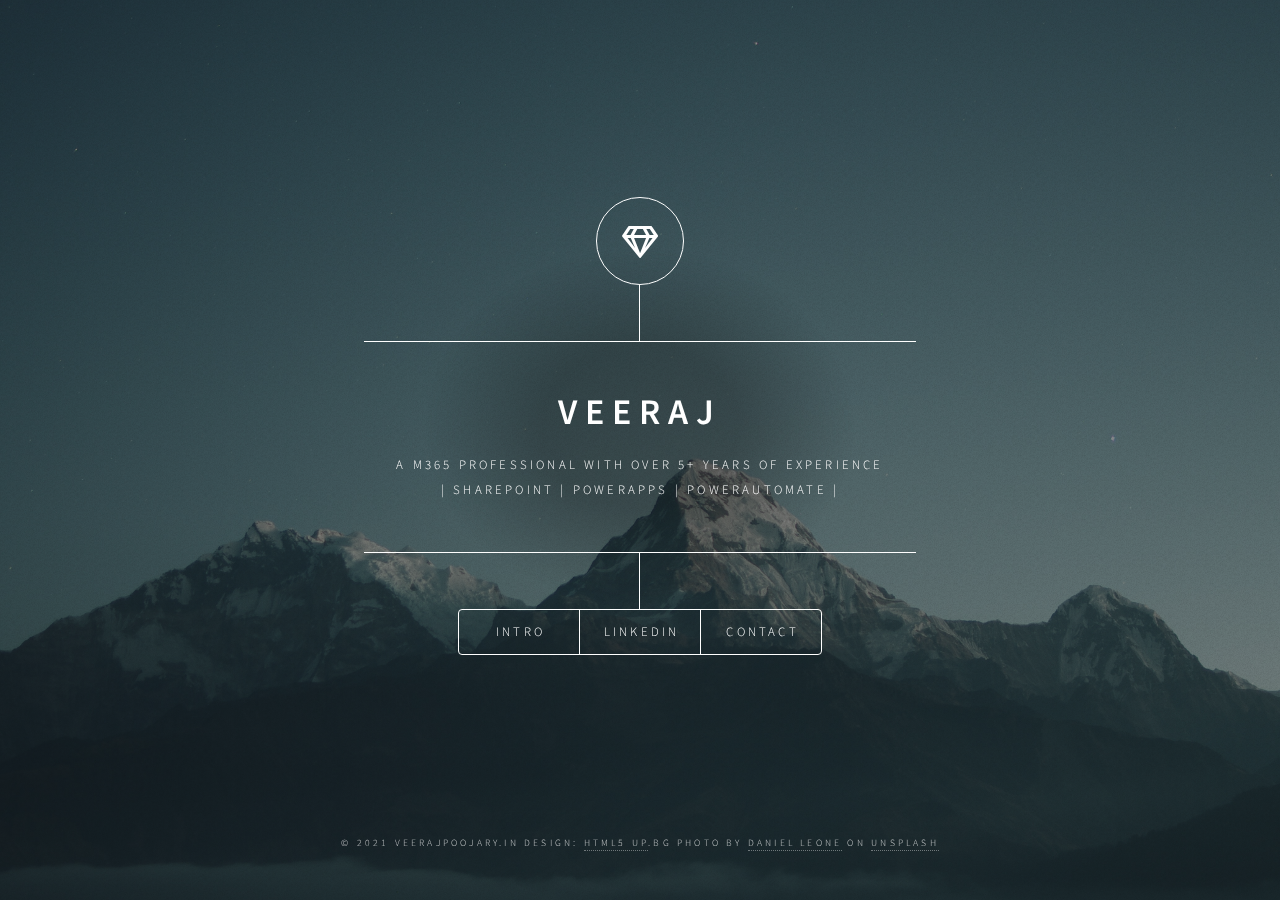
==== index.html @ dfa2938f "Update index.html" ====
<!DOCTYPE HTML>
<html>
	<head>
		<title>Veeraj</title>
		<meta charset="utf-8" />
		<meta name="viewport" content="width=device-width, initial-scale=1, user-scalable=no" />
		<link rel="stylesheet" href="assets/css/main.css" />
		<link rel="icon" href="images/Veeraj.jpg" sizes="32x32">
		<noscript><link rel="stylesheet" href="assets/css/noscript.css" /></noscript>
	</head>
	<body class="is-preload">

		<!-- Wrapper -->
			<div id="wrapper">

				<!-- Header -->
					<header id="header">
						<div class="logo">
							<span class="icon fa-gem"></span>
						</div>
						<div class="content">
							<div class="inner">
								<h1>VEERAJ</h1>
								<p>A M365 professional with over 5+ years of experience<br />
								 | SharePoint | PowerApps | PowerAutomate |<br />
								 <!--<a href="https://chipper-leader-6081.ck.page/50934fd077">Subscribe</a> to my Newsletter. -->
								</p>
								
							</div>
						</div>
						<nav>
							<ul>
								<li><a href="#intro">Intro</a></li>
								<!--<li><a href="#mybooks">My Books</a></li>
								<li><a href="https://www.youtube.com/c/DataSciencewithSharan">YouTube</a></li>
								<li><a href="https://medium.com/@rsharankumar">Medium</a></li>-->
								<li><a href="https://www.linkedin.com/in/veerajdpoojary/">LinkedIn</a></li>
								<li><a href="#contact">Contact</a></li>
								<!--<li><a href="#elements">Elements</a></li>-->
							</ul>
						</nav>
					</header>

				<!-- Main -->
					<div id="main">

						<!-- Intro -->
							<article id="intro">
								<h2 class="major">Intro</h2>
								<center><span class="image main"><img src="images/Veeraj.jpg" alt="" style="width: 25%; height: 25%"/></span></center>
								<p>I am Veeraj, a M365 professional with over 5+ years of experience in SharePoint, PowerPlatform and SPFx. If you would like to contact me, reach out to me using the <a href="#contact" style="color:red">contact</a> form or through my <a href="https://www.linkedin.com/in/veerajdpoojary/" style="color:red">LinkedIn </a>  profile </p>
								<ul class="icons" align="center">
									<li><a href="https://www.linkedin.com/in/veerajdpoojary/" class="icon brands fa-linkedin"><span class="label">LinkedIn</span></a></li>
									<li><a href="https://twitter.com/imveeraj" class="icon brands fa-twitter"><span class="label">Twitter</span></a></li>
									<!--<li><a href="https://www.instagram.com/rsharankumar/" class="icon brands fa-instagram"><span class="label">Instagram</span></a></li>-->
									<li><a href="https://github.com/veerajdpoojary" class="icon brands fa-github"><span class="label">GitHub</span></a></li>
								</ul>

								<!--<script async data-uid="846088573e" src="https://chipper-leader-6081.ck.page/846088573e/index.js"></script>-->
								
							</article>

						<!-- About -->
							<article id="about">
								<h2 class="major">About</h2>
								<span class="image main"><img src="images/pic03.jpg" alt="" /></span>
								
							</article>

						<!-- Contact -->
							<article id="contact">
								<h2 class="major">Contact</h2>
								<form action="https://formspree.io/f/maylawbv" method="POST">
									<div class="fields">
										<div class="field half">
											<label for="name">Name</label>
											<input type="text" name="name" id="name" />
										</div>
										<div class="field half">
											<label for="email">Email</label>
											<input type="text" name="email" id="email" />
										</div>
										<div class="field">
											<label for="message">Message</label>
											<textarea name="message" id="message" rows="4"></textarea>
										</div>
									</div>
									<ul class="actions">
										<li><input type="submit" value="Send Message" class="primary" /></li>
										<li><input type="reset" value="Reset" /></li>
									</ul>
								</form>
								<ul class="icons">
									<li><a href="https://www.linkedin.com/in/veerajdpoojary/" class="icon brands fa-linkedin"><span class="label">LinkedIn</span></a></li>
									<li><a href="https://twitter.com/imveeraj" class="icon brands fa-twitter"><span class="label">Twitter</span></a></li>
									<!--<li><a href="https://www.instagram.com/rsharankumar/" class="icon brands fa-instagram"><span class="label">Instagram</span></a></li>-->
									<li><a href="https://github.com/veerajdpoojary" class="icon brands fa-github"><span class="label">GitHub</span></a></li>
								</ul>
							</article>

						<!-- Elements  -->
							<article id="elements">
								<h2 class="major">Elements</h2>

								<section>
									<h3 class="major">Text</h3>
									<p>This is <b>bold</b> and this is <strong>strong</strong>. This is <i>italic</i> and this is <em>emphasized</em>.
									This is <sup>superscript</sup> text and this is <sub>subscript</sub> text.
									This is <u>underlined</u> and this is code: <code>for (;;) { ... }</code>. Finally, <a href="#">this is a link</a>.</p>
									<hr />
									<h2>Heading Level 2</h2>
									<h3>Heading Level 3</h3>
									<h4>Heading Level 4</h4>
									<h5>Heading Level 5</h5>
									<h6>Heading Level 6</h6>
									<hr />
									<h4>Blockquote</h4>
									<blockquote>Fringilla nisl. Donec accumsan interdum nisi, quis tincidunt felis sagittis eget tempus euismod. Vestibulum ante ipsum primis in faucibus vestibulum. Blandit adipiscing eu felis iaculis volutpat ac adipiscing accumsan faucibus. Vestibulum ante ipsum primis in faucibus lorem ipsum dolor sit amet nullam adipiscing eu felis.</blockquote>
									<h4>Preformatted</h4>
									<pre><code>i = 0;

while (!deck.isInOrder()) {
    print 'Iteration ' + i;
    deck.shuffle();
    i++;
}

print 'It took ' + i + ' iterations to sort the deck.';</code></pre>
								</section>

								<section>
									<h3 class="major">Lists</h3>

									<h4>Unordered</h4>
									<ul>
										<li>Dolor pulvinar etiam.</li>
										<li>Sagittis adipiscing.</li>
										<li>Felis enim feugiat.</li>
									</ul>

									<h4>Alternate</h4>
									<ul class="alt">
										<li>Dolor pulvinar etiam.</li>
										<li>Sagittis adipiscing.</li>
										<li>Felis enim feugiat.</li>
									</ul>

									<h4>Ordered</h4>
									<ol>
										<li>Dolor pulvinar etiam.</li>
										<li>Etiam vel felis viverra.</li>
										<li>Felis enim feugiat.</li>
										<li>Dolor pulvinar etiam.</li>
										<li>Etiam vel felis lorem.</li>
										<li>Felis enim et feugiat.</li>
									</ol>
									<h4>Icons</h4>
									<ul class="icons">
										<li><a href="https://www.linkedin.com/in/veerajdpoojary/" class="icon brands fa-linkedin"><span class="label">LinkedIn</span></a></li>
										<li><a href="https://twitter.com/imveeraj" class="icon brands fa-twitter"><span class="label">Twitter</span></a></li>
										<!--<li><a href="https://www.instagram.com/rsharankumar/" class="icon brands fa-instagram"><span class="label">Instagram</span></a></li>-->
										<li><a href="https://github.com/veerajdpoojary" class="icon brands fa-github"><span class="label">GitHub</span></a></li>
									</ul>

									<h4>Actions</h4>
									<ul class="actions">
										<li><a href="#" class="button primary">Default</a></li>
										<li><a href="#" class="button">Default</a></li>
									</ul>
									<ul class="actions stacked">
										<li><a href="#" class="button primary">Default</a></li>
										<li><a href="#" class="button">Default</a></li>
									</ul>
								</section>

								<section>
									<h3 class="major">Table</h3>
									<h4>Default</h4>
									<div class="table-wrapper">
										<table>
											<thead>
												<tr>
													<th>Name</th>
													<th>Description</th>
													<th>Price</th>
												</tr>
											</thead>
											<tbody>
												<tr>
													<td>Item One</td>
													<td>Ante turpis integer aliquet porttitor.</td>
													<td>29.99</td>
												</tr>
												<tr>
													<td>Item Two</td>
													<td>Vis ac commodo adipiscing arcu aliquet.</td>
													<td>19.99</td>
												</tr>
												<tr>
													<td>Item Three</td>
													<td> Morbi faucibus arcu accumsan lorem.</td>
													<td>29.99</td>
												</tr>
												<tr>
													<td>Item Four</td>
													<td>Vitae integer tempus condimentum.</td>
													<td>19.99</td>
												</tr>
												<tr>
													<td>Item Five</td>
													<td>Ante turpis integer aliquet porttitor.</td>
													<td>29.99</td>
												</tr>
											</tbody>
											<tfoot>
												<tr>
													<td colspan="2"></td>
													<td>100.00</td>
												</tr>
											</tfoot>
										</table>
									</div>

									<h4>Alternate</h4>
									<div class="table-wrapper">
										<table class="alt">
											<thead>
												<tr>
													<th>Name</th>
													<th>Description</th>
													<th>Price</th>
												</tr>
											</thead>
											<tbody>
												<tr>
													<td>Item One</td>
													<td>Ante turpis integer aliquet porttitor.</td>
													<td>29.99</td>
												</tr>
												<tr>
													<td>Item Two</td>
													<td>Vis ac commodo adipiscing arcu aliquet.</td>
													<td>19.99</td>
												</tr>
												<tr>
													<td>Item Three</td>
													<td> Morbi faucibus arcu accumsan lorem.</td>
													<td>29.99</td>
												</tr>
												<tr>
													<td>Item Four</td>
													<td>Vitae integer tempus condimentum.</td>
													<td>19.99</td>
												</tr>
												<tr>
													<td>Item Five</td>
													<td>Ante turpis integer aliquet porttitor.</td>
													<td>29.99</td>
												</tr>
											</tbody>
											<tfoot>
												<tr>
													<td colspan="2"></td>
													<td>100.00</td>
												</tr>
											</tfoot>
										</table>
									</div>
								</section>

								<section>
									<h3 class="major">Buttons</h3>
									<ul class="actions">
										<li><a href="#" class="button primary">Primary</a></li>
										<li><a href="#" class="button">Default</a></li>
									</ul>
									<ul class="actions">
										<li><a href="#" class="button">Default</a></li>
										<li><a href="#" class="button small">Small</a></li>
									</ul>
									<ul class="actions">
										<li><a href="#" class="button primary icon solid fa-download">Icon</a></li>
										<li><a href="#" class="button icon solid fa-download">Icon</a></li>
									</ul>
									<ul class="actions">
										<li><span class="button primary disabled">Disabled</span></li>
										<li><span class="button disabled">Disabled</span></li>
									</ul>
								</section>

								<section>
									<h3 class="major">Form</h3>
									<form method="post" action="#">
										<div class="fields">
											<div class="field half">
												<label for="demo-name">Name</label>
												<input type="text" name="demo-name" id="demo-name" value="" placeholder="Jane Doe" />
											</div>
											<div class="field half">
												<label for="demo-email">Email</label>
												<input type="email" name="demo-email" id="demo-email" value="" placeholder="jane@untitled.tld" />
											</div>
											<div class="field">
												<label for="demo-category">Category</label>
												<select name="demo-category" id="demo-category">
													<option value="">-</option>
													<option value="1">Manufacturing</option>
													<option value="1">Shipping</option>
													<option value="1">Administration</option>
													<option value="1">Human Resources</option>
												</select>
											</div>
											<div class="field half">
												<input type="radio" id="demo-priority-low" name="demo-priority" checked>
												<label for="demo-priority-low">Low</label>
											</div>
											<div class="field half">
												<input type="radio" id="demo-priority-high" name="demo-priority">
												<label for="demo-priority-high">High</label>
											</div>
											<div class="field half">
												<input type="checkbox" id="demo-copy" name="demo-copy">
												<label for="demo-copy">Email me a copy</label>
											</div>
											<div class="field half">
												<input type="checkbox" id="demo-human" name="demo-human" checked>
												<label for="demo-human">Not a robot</label>
											</div>
											<div class="field">
												<label for="demo-message">Message</label>
												<textarea name="demo-message" id="demo-message" placeholder="Enter your message" rows="6"></textarea>
											</div>
										</div>
										<ul class="actions">
											<li><input type="submit" value="Send Message" class="primary" /></li>
											<li><input type="reset" value="Reset" /></li>
										</ul>
									</form>
								</section>

							</article>

					</div>

				<!-- Footer -->
					<footer id="footer">
						<p class="copyright">&copy; 2021 veerajpoojary.in Design: <a href="https://html5up.net">HTML5 UP</a>.BG Photo by <a href="https://unsplash.com/@danielleone?utm_source=unsplash&utm_medium=referral&utm_content=creditCopyText">Daniel Leone</a> on <a href="https://unsplash.com/s/photos/mountains?utm_source=unsplash&utm_medium=referral&utm_content=creditCopyText">Unsplash</a></p>
					</footer>

			</div>

		<!-- BG -->
			<div id="bg"></div>

		<!-- Scripts -->
			<script src="assets/js/jquery.min.js"></script>
			<script src="assets/js/browser.min.js"></script>
			<script src="assets/js/breakpoints.min.js"></script>
			<script src="assets/js/util.js"></script>
			<script src="assets/js/main.js"></script>

	</body>
</html>
---- assets/css/main.css ----
@import url(fontawesome-all.min.css);
@import url("https://fonts.googleapis.com/css?family=Source+Sans+Pro:300italic,600italic,300,600");

/*
	Dimension by HTML5 UP
	html5up.net | @ajlkn
	Free for personal and commercial use under the CCA 3.0 license (html5up.net/license)
*/

html, body, div, span, applet, object,
iframe, h1, h2, h3, h4, h5, h6, p, blockquote,
pre, a, abbr, acronym, address, big, cite,
code, del, dfn, em, img, ins, kbd, q, s, samp,
small, strike, strong, sub, sup, tt, var, b,
u, i, center, dl, dt, dd, ol, ul, li, fieldset,
form, label, legend, table, caption, tbody,
tfoot, thead, tr, th, td, article, aside,
canvas, details, embed, figure, figcaption,
footer, header, hgroup, menu, nav, output, ruby,
section, summary, time, mark, audio, video {
	margin: 0;
	padding: 0;
	border: 0;
	font-size: 100%;
	font: inherit;
	vertical-align: baseline;}

article, aside, details, figcaption, figure,
footer, header, hgroup, menu, nav, section {
	display: block;}

body {
	line-height: 1;
}

ol, ul {
	list-style: none;
}

blockquote, q {
	quotes: none;
}

	blockquote:before, blockquote:after, q:before, q:after {
		content: '';
		content: none;
	}

table {
	border-collapse: collapse;
	border-spacing: 0;
}

body {
	-webkit-text-size-adjust: none;
}

mark {
	background-color: transparent;
	color: inherit;
}

input::-moz-focus-inner {
	border: 0;
	padding: 0;
}

input, select, textarea {
	-moz-appearance: none;
	-webkit-appearance: none;
	-ms-appearance: none;
	appearance: none;
}

/* Basic */

	@-ms-viewport {
		width: device-width;
	}

	@media screen and (max-width: 480px) {

		html, body {
			min-width: 320px;
		}

	}

	html {
		box-sizing: border-box;
	}

	*, *:before, *:after {
		box-sizing: inherit;
	}

	body {
		background: #1b1f22;
	}

		body.is-preload *, body.is-preload *:before, body.is-preload *:after {
			-moz-animation: none !important;
			-webkit-animation: none !important;
			-ms-animation: none !important;
			animation: none !important;
			-moz-transition: none !important;
			-webkit-transition: none !important;
			-ms-transition: none !important;
			transition: none !important;
		}

/* Type */

	html {
		font-size: 16pt;
	}

		@media screen and (max-width: 1680px) {

			html {
				font-size: 12pt;
			}

		}

		@media screen and (max-width: 736px) {

			html {
				font-size: 11pt;
			}

		}

		@media screen and (max-width: 360px) {

			html {
				font-size: 10pt;
			}

		}

	body, input, select, textarea {
		color: #ffffff;
		font-family: "Source Sans Pro", sans-serif;
		font-weight: 300;
		font-size: 1rem;
		line-height: 1.65;
	}

	a {
		-moz-transition: color 0.2s ease-in-out, background-color 0.2s ease-in-out, border-bottom-color 0.2s ease-in-out;
		-webkit-transition: color 0.2s ease-in-out, background-color 0.2s ease-in-out, border-bottom-color 0.2s ease-in-out;
		-ms-transition: color 0.2s ease-in-out, background-color 0.2s ease-in-out, border-bottom-color 0.2s ease-in-out;
		transition: color 0.2s ease-in-out, background-color 0.2s ease-in-out, border-bottom-color 0.2s ease-in-out;
		border-bottom: dotted 1px rgba(255, 255, 255, 0.5);
		text-decoration: none;
		color: inherit;
	}

		a:hover {
			border-bottom-color: transparent;
		}

	strong, b {
		color: #ffffff;
		font-weight: 600;
	}

	em, i {
		font-style: italic;
	}

	p {
		margin: 0 0 2rem 0;
	}

	h1, h2, h3, h4, h5, h6 {
		color: #ffffff;
		font-weight: 600;
		line-height: 1.5;
		margin: 0 0 1rem 0;
		text-transform: uppercase;
		letter-spacing: 0.2rem;
	}

		h1 a, h2 a, h3 a, h4 a, h5 a, h6 a {
			color: inherit;
			text-decoration: none;
		}

		h1.major, h2.major, h3.major, h4.major, h5.major, h6.major {
			border-bottom: solid 1px #ffffff;
			width: -moz-max-content;
			width: -webkit-max-content;
			width: -ms-max-content;
			width: max-content;
			padding-bottom: 0.5rem;
			margin: 0 0 2rem 0;
		}

	h1 {
		font-size: 2.25rem;
		line-height: 1.3;
		letter-spacing: 0.5rem;
	}

	h2 {
		font-size: 1.5rem;
		line-height: 1.4;
		letter-spacing: 0.5rem;
	}

	h3 {
		font-size: 1rem;
	}

	h4 {
		font-size: 0.8rem;
	}

	h5 {
		font-size: 0.7rem;
	}

	h6 {
		font-size: 0.6rem;
	}

	@media screen and (max-width: 736px) {

		h1 {
			font-size: 1.75rem;
			line-height: 1.4;
		}

		h2 {
			font-size: 1.25em;
			line-height: 1.5;
		}

	}

	sub {
		font-size: 0.8rem;
		position: relative;
		top: 0.5rem;
	}

	sup {
		font-size: 0.8rem;
		position: relative;
		top: -0.5rem;
	}

	blockquote {
		border-left: solid 4px #ffffff;
		font-style: italic;
		margin: 0 0 2rem 0;
		padding: 0.5rem 0 0.5rem 2rem;
	}

	code {
		background: rgba(255, 255, 255, 0.075);
		border-radius: 4px;
		font-family: "Courier New", monospace;
		font-size: 0.9rem;
		margin: 0 0.25rem;
		padding: 0.25rem 0.65rem;
	}

	pre {
		-webkit-overflow-scrolling: touch;
		font-family: "Courier New", monospace;
		font-size: 0.9rem;
		margin: 0 0 2rem 0;
	}

		pre code {
			display: block;
			line-height: 1.75;
			padding: 1rem 1.5rem;
			overflow-x: auto;
		}

	hr {
		border: 0;
		border-bottom: solid 1px #ffffff;
		margin: 2.75rem 0;
	}

	.align-left {
		text-align: left;
	}

	.align-center {
		text-align: center;
	}

	.align-right {
		text-align: right;
	}

/* Form */

	form {
		margin: 0 0 2rem 0;
	}

		form > :last-child {
			margin-bottom: 0;
		}

		form > .fields {
			display: -moz-flex;
			display: -webkit-flex;
			display: -ms-flex;
			display: flex;
			-moz-flex-wrap: wrap;
			-webkit-flex-wrap: wrap;
			-ms-flex-wrap: wrap;
			flex-wrap: wrap;
			width: calc(100% + 3rem);
			margin: -1.5rem 0 2rem -1.5rem;
		}

			form > .fields > .field {
				-moz-flex-grow: 0;
				-webkit-flex-grow: 0;
				-ms-flex-grow: 0;
				flex-grow: 0;
				-moz-flex-shrink: 0;
				-webkit-flex-shrink: 0;
				-ms-flex-shrink: 0;
				flex-shrink: 0;
				padding: 1.5rem 0 0 1.5rem;
				width: calc(100% - 1.5rem);
			}

				form > .fields > .field.half {
					width: calc(50% - 0.75rem);
				}

				form > .fields > .field.third {
					width: calc(100%/3 - 0.5rem);
				}

				form > .fields > .field.quarter {
					width: calc(25% - 0.375rem);
				}

		@media screen and (max-width: 480px) {

			form > .fields {
				width: calc(100% + 3rem);
				margin: -1.5rem 0 2rem -1.5rem;
			}

				form > .fields > .field {
					padding: 1.5rem 0 0 1.5rem;
					width: calc(100% - 1.5rem);
				}

					form > .fields > .field.half {
						width: calc(100% - 1.5rem);
					}

					form > .fields > .field.third {
						width: calc(100% - 1.5rem);
					}

					form > .fields > .field.quarter {
						width: calc(100% - 1.5rem);
					}

		}

	label {
		color: #ffffff;
		display: block;
		font-size: 0.8rem;
		font-weight: 300;
		letter-spacing: 0.2rem;
		line-height: 1.5;
		margin: 0 0 1rem 0;
		text-transform: uppercase;
	}

	input[type="text"],
	input[type="password"],
	input[type="email"],
	input[type="tel"],
	select,
	textarea {
		-moz-appearance: none;
		-webkit-appearance: none;
		-ms-appearance: none;
		appearance: none;
		-moz-transition: border-color 0.2s ease-in-out, box-shadow 0.2s ease-in-out, background-color 0.2s ease-in-out;
		-webkit-transition: border-color 0.2s ease-in-out, box-shadow 0.2s ease-in-out, background-color 0.2s ease-in-out;
		-ms-transition: border-color 0.2s ease-in-out, box-shadow 0.2s ease-in-out, background-color 0.2s ease-in-out;
		transition: border-color 0.2s ease-in-out, box-shadow 0.2s ease-in-out, background-color 0.2s ease-in-out;
		background-color: transparent;
		border-radius: 4px;
		border: solid 1px #ffffff;
		color: inherit;
		display: block;
		outline: 0;
		padding: 0 1rem;
		text-decoration: none;
		width: 100%;
	}

		input[type="text"]:invalid,
		input[type="password"]:invalid,
		input[type="email"]:invalid,
		input[type="tel"]:invalid,
		select:invalid,
		textarea:invalid {
			box-shadow: none;
		}

		input[type="text"]:focus,
		input[type="password"]:focus,
		input[type="email"]:focus,
		input[type="tel"]:focus,
		select:focus,
		textarea:focus {
			background: rgba(255, 255, 255, 0.075);
			border-color: #ffffff;
			box-shadow: 0 0 0 1px #ffffff;
		}

	select {
		background-image: url("data:image/svg+xml;charset=utf8,%3Csvg xmlns='http://www.w3.org/2000/svg' width='40' height='40' preserveAspectRatio='none' viewBox='0 0 40 40'%3E%3Cpath d='M9.4,12.3l10.4,10.4l10.4-10.4c0.2-0.2,0.5-0.4,0.9-0.4c0.3,0,0.6,0.1,0.9,0.4l3.3,3.3c0.2,0.2,0.4,0.5,0.4,0.9 c0,0.4-0.1,0.6-0.4,0.9L20.7,31.9c-0.2,0.2-0.5,0.4-0.9,0.4c-0.3,0-0.6-0.1-0.9-0.4L4.3,17.3c-0.2-0.2-0.4-0.5-0.4-0.9 c0-0.4,0.1-0.6,0.4-0.9l3.3-3.3c0.2-0.2,0.5-0.4,0.9-0.4S9.1,12.1,9.4,12.3z' fill='%23ffffff' /%3E%3C/svg%3E");
		background-size: 1.25rem;
		background-repeat: no-repeat;
		background-position: calc(100% - 1rem) center;
		height: 2.75rem;
		padding-right: 2.75rem;
		text-overflow: ellipsis;
	}

		select option {
			color: #ffffff;
			background: #1b1f22;
		}

		select:focus::-ms-value {
			background-color: transparent;
		}

		select::-ms-expand {
			display: none;
		}

	input[type="text"],
	input[type="password"],
	input[type="email"],
	select {
		height: 2.75rem;
	}

	textarea {
		padding: 0.75rem 1rem;
	}

	input[type="checkbox"],
	input[type="radio"] {
		-moz-appearance: none;
		-webkit-appearance: none;
		-ms-appearance: none;
		appearance: none;
		display: block;
		float: left;
		margin-right: -2rem;
		opacity: 0;
		width: 1rem;
		z-index: -1;
	}

		input[type="checkbox"] + label,
		input[type="radio"] + label {
			text-decoration: none;
			-moz-user-select: none;
			-webkit-user-select: none;
			-ms-user-select: none;
			user-select: none;
			color: #ffffff;
			cursor: pointer;
			display: inline-block;
			font-size: 0.8rem;
			font-weight: 300;
			margin: 0 0 0.5rem 0;
			padding-left: 2.65rem;
			padding-right: 0.75rem;
			position: relative;
		}

			input[type="checkbox"] + label:before,
			input[type="radio"] + label:before {
				-moz-osx-font-smoothing: grayscale;
				-webkit-font-smoothing: antialiased;
				display: inline-block;
				font-style: normal;
				font-variant: normal;
				text-rendering: auto;
				line-height: 1;
				text-transform: none !important;
				font-family: 'Font Awesome 5 Free';
				font-weight: 900;
			}

			input[type="checkbox"] + label:before,
			input[type="radio"] + label:before {
				-moz-transition: border-color 0.2s ease-in-out, box-shadow 0.2s ease-in-out, background-color 0.2s ease-in-out;
				-webkit-transition: border-color 0.2s ease-in-out, box-shadow 0.2s ease-in-out, background-color 0.2s ease-in-out;
				-ms-transition: border-color 0.2s ease-in-out, box-shadow 0.2s ease-in-out, background-color 0.2s ease-in-out;
				transition: border-color 0.2s ease-in-out, box-shadow 0.2s ease-in-out, background-color 0.2s ease-in-out;
				border-radius: 4px;
				border: solid 1px #ffffff;
				content: '';
				display: inline-block;
				height: 1.65rem;
				left: 0;
				line-height: 1.65rem;
				position: absolute;
				text-align: center;
				top: -0.15rem;
				width: 1.65rem;
			}

		input[type="checkbox"]:checked + label:before,
		input[type="radio"]:checked + label:before {
			background: #ffffff !important;
			border-color: #ffffff !important;
			color: #1b1f22;
			content: '\f00c';
		}

		input[type="checkbox"]:focus + label:before,
		input[type="radio"]:focus + label:before {
			background: rgba(255, 255, 255, 0.075);
			border-color: #ffffff;
			box-shadow: 0 0 0 1px #ffffff;
		}

	input[type="checkbox"] + label:before {
		border-radius: 4px;
	}

	input[type="radio"] + label:before {
		border-radius: 100%;
	}

	::-webkit-input-placeholder {
		color: rgba(255, 255, 255, 0.5) !important;
		opacity: 1.0;
	}

	:-moz-placeholder {
		color: rgba(255, 255, 255, 0.5) !important;
		opacity: 1.0;
	}

	::-moz-placeholder {
		color: rgba(255, 255, 255, 0.5) !important;
		opacity: 1.0;
	}

	:-ms-input-placeholder {
		color: rgba(255, 255, 255, 0.5) !important;
		opacity: 1.0;
	}

	.formerize-placeholder {
		color: rgba(255, 255, 255, 0.5) !important;
		opacity: 1.0;
	}

/* Box */

	.box {
		border-radius: 4px;
		border: solid 1px #ffffff;
		margin-bottom: 2rem;
		padding: 1.5em;
	}

		.box > :last-child,
		.box > :last-child > :last-child,
		.box > :last-child > :last-child > :last-child {
			margin-bottom: 0;
		}

		.box.alt {
			border: 0;
			border-radius: 0;
			padding: 0;
		}

/* Icon */

	.icon {
		text-decoration: none;
		border-bottom: none;
		position: relative;
	}

		.icon:before {
			-moz-osx-font-smoothing: grayscale;
			-webkit-font-smoothing: antialiased;
			display: inline-block;
			font-style: normal;
			font-variant: normal;
			text-rendering: auto;
			line-height: 1;
			text-transform: none !important;
			font-family: 'Font Awesome 5 Free';
			font-weight: 400;
		}

		.icon > .label {
			display: none;
		}

		.icon:before {
			line-height: inherit;
		}

		.icon.solid:before {
			font-weight: 900;
		}

		.icon.brands:before {
			font-family: 'Font Awesome 5 Brands';
		}

/* Image */

	.image {
		border-radius: 4px;
		border: 0;
		display: inline-block;
		position: relative;
	}

		.image:before {
			pointer-events: none;
			background-image: url("../../images/overlay.png");
			background-color: rgba(19, 21, 25, 0.5);
			border-radius: 4px;
			content: '';
			display: block;
			height: 100%;
			left: 0;
			opacity: 0.5;
			position: absolute;
			top: 0;
			width: 100%;
		}

		.image img {
			border-radius: 4px;
			display: block;
		}

		.image.left, .image.right {
			max-width: 40%;
		}

			.image.left img, .image.right img {
				width: 100%;
			}

		.image.left {
			float: left;
			padding: 0 1.5em 1em 0;
			top: 0.25em;
		}

		.image.right {
			float: right;
			padding: 0 0 1em 1.5em;
			top: 0.25em;
		}

		.image.fit {
			display: block;
			margin: 0 0 2rem 0;
			width: 100%;
		}

			.image.fit img {
				width: 100%;
			}

		.image.main {
			display: block;
			margin: 2.5rem 0;
			width: 100%;
		}

			.image.main img {
				width: 100%;
			}

		@media screen and (max-width: 736px) {

			.image.main {
				margin: 2rem 0;
			}

		}

		@media screen and (max-width: 480px) {

			.image.main {
				margin: 1.5rem 0;
			}

		}

/* List */

	ol {
		list-style: decimal;
		margin: 0 0 2rem 0;
		padding-left: 1.25em;
	}

		ol li {
			padding-left: 0.25em;
		}

	ul {
		list-style: disc;
		margin: 0 0 2rem 0;
		padding-left: 1em;
	}

		ul li {
			padding-left: 0.5em;
		}

		ul.alt {
			list-style: none;
			padding-left: 0;
		}

			ul.alt li {
				border-top: solid 1px #ffffff;
				padding: 0.5em 0;
			}

				ul.alt li:first-child {
					border-top: 0;
					padding-top: 0;
				}

	dl {
		margin: 0 0 2rem 0;
	}

		dl dt {
			display: block;
			font-weight: 600;
			margin: 0 0 1rem 0;
		}

		dl dd {
			margin-left: 2rem;
		}

/* Actions */

	ul.actions {
		display: -moz-flex;
		display: -webkit-flex;
		display: -ms-flex;
		display: flex;
		cursor: default;
		list-style: none;
		margin-left: -1rem;
		padding-left: 0;
	}

		ul.actions li {
			padding: 0 0 0 1rem;
			vertical-align: middle;
		}

		ul.actions.special {
			-moz-justify-content: center;
			-webkit-justify-content: center;
			-ms-justify-content: center;
			justify-content: center;
			width: 100%;
			margin-left: 0;
		}

			ul.actions.special li:first-child {
				padding-left: 0;
			}

		ul.actions.stacked {
			-moz-flex-direction: column;
			-webkit-flex-direction: column;
			-ms-flex-direction: column;
			flex-direction: column;
			margin-left: 0;
		}

			ul.actions.stacked li {
				padding: 1.3rem 0 0 0;
			}

				ul.actions.stacked li:first-child {
					padding-top: 0;
				}

		ul.actions.fit {
			width: calc(100% + 1rem);
		}

			ul.actions.fit li {
				-moz-flex-grow: 1;
				-webkit-flex-grow: 1;
				-ms-flex-grow: 1;
				flex-grow: 1;
				-moz-flex-shrink: 1;
				-webkit-flex-shrink: 1;
				-ms-flex-shrink: 1;
				flex-shrink: 1;
				width: 100%;
			}

				ul.actions.fit li > * {
					width: 100%;
				}

			ul.actions.fit.stacked {
				width: 100%;
			}

		@media screen and (max-width: 480px) {

			ul.actions:not(.fixed) {
				-moz-flex-direction: column;
				-webkit-flex-direction: column;
				-ms-flex-direction: column;
				flex-direction: column;
				margin-left: 0;
				width: 100% !important;
			}

				ul.actions:not(.fixed) li {
					-moz-flex-grow: 1;
					-webkit-flex-grow: 1;
					-ms-flex-grow: 1;
					flex-grow: 1;
					-moz-flex-shrink: 1;
					-webkit-flex-shrink: 1;
					-ms-flex-shrink: 1;
					flex-shrink: 1;
					padding: 1rem 0 0 0;
					text-align: center;
					width: 100%;
				}

					ul.actions:not(.fixed) li > * {
						width: 100%;
					}

					ul.actions:not(.fixed) li:first-child {
						padding-top: 0;
					}

					ul.actions:not(.fixed) li input[type="submit"],
					ul.actions:not(.fixed) li input[type="reset"],
					ul.actions:not(.fixed) li input[type="button"],
					ul.actions:not(.fixed) li button,
					ul.actions:not(.fixed) li .button {
						width: 100%;
					}

						ul.actions:not(.fixed) li input[type="submit"].icon:before,
						ul.actions:not(.fixed) li input[type="reset"].icon:before,
						ul.actions:not(.fixed) li input[type="button"].icon:before,
						ul.actions:not(.fixed) li button.icon:before,
						ul.actions:not(.fixed) li .button.icon:before {
							margin-left: -0.5em;
						}

		}

/* Icons */

	ul.icons {
		cursor: default;
		list-style: none;
		padding-left: 0;
	}

		ul.icons li {
			display: inline-block;
			padding: 0 0.75em 0 0;
		}

			ul.icons li:last-child {
				padding-right: 0;
			}

			ul.icons li a {
				border-radius: 100%;
				box-shadow: inset 0 0 0 1px #ffffff;
				display: inline-block;
				height: 2.25rem;
				line-height: 2.25rem;
				text-align: center;
				width: 2.25rem;
			}

				ul.icons li a:hover {
					background-color: rgba(255, 255, 255, 0.075);
				}

				ul.icons li a:active {
					background-color: rgba(255, 255, 255, 0.175);
				}

/* Table */

	.table-wrapper {
		-webkit-overflow-scrolling: touch;
		overflow-x: auto;
	}

	table {
		margin: 0 0 2rem 0;
		width: 100%;
	}

		table tbody tr {
			border: solid 1px #ffffff;
			border-left: 0;
			border-right: 0;
		}

			table tbody tr:nth-child(2n + 1) {
				background-color: rgba(255, 255, 255, 0.075);
			}

		table td {
			padding: 0.75em 0.75em;
		}

		table th {
			color: #ffffff;
			font-size: 0.9em;
			font-weight: 600;
			padding: 0 0.75em 0.75em 0.75em;
			text-align: left;
		}

		table thead {
			border-bottom: solid 2px #ffffff;
		}

		table tfoot {
			border-top: solid 2px #ffffff;
		}

		table.alt {
			border-collapse: separate;
		}

			table.alt tbody tr td {
				border: solid 1px #ffffff;
				border-left-width: 0;
				border-top-width: 0;
			}

				table.alt tbody tr td:first-child {
					border-left-width: 1px;
				}

			table.alt tbody tr:first-child td {
				border-top-width: 1px;
			}

			table.alt thead {
				border-bottom: 0;
			}

			table.alt tfoot {
				border-top: 0;
			}

/* Button */

	input[type="submit"],
	input[type="reset"],
	input[type="button"],
	button,
	.button {
		-moz-appearance: none;
		-webkit-appearance: none;
		-ms-appearance: none;
		appearance: none;
		-moz-transition: background-color 0.2s ease-in-out, color 0.2s ease-in-out;
		-webkit-transition: background-color 0.2s ease-in-out, color 0.2s ease-in-out;
		-ms-transition: background-color 0.2s ease-in-out, color 0.2s ease-in-out;
		transition: background-color 0.2s ease-in-out, color 0.2s ease-in-out;
		background-color: transparent;
		border-radius: 4px;
		border: 0;
		box-shadow: inset 0 0 0 1px #ffffff;
		color: #ffffff !important;
		cursor: pointer;
		display: inline-block;
		font-size: 0.8rem;
		font-weight: 300;
		height: 2.75rem;
		letter-spacing: 0.2rem;
		line-height: 2.75rem;
		outline: 0;
		padding: 0 1.25rem 0 1.35rem;
		text-align: center;
		text-decoration: none;
		text-transform: uppercase;
		white-space: nowrap;
	}

		input[type="submit"]:hover,
		input[type="reset"]:hover,
		input[type="button"]:hover,
		button:hover,
		.button:hover {
			background-color: rgba(255, 255, 255, 0.075);
		}

		input[type="submit"]:active,
		input[type="reset"]:active,
		input[type="button"]:active,
		button:active,
		.button:active {
			background-color: rgba(255, 255, 255, 0.175);
		}

		input[type="submit"].icon:before,
		input[type="reset"].icon:before,
		input[type="button"].icon:before,
		button.icon:before,
		.button.icon:before {
			margin-right: 0.5em;
		}

		input[type="submit"].fit,
		input[type="reset"].fit,
		input[type="button"].fit,
		button.fit,
		.button.fit {
			width: 100%;
		}

		input[type="submit"].small,
		input[type="reset"].small,
		input[type="button"].small,
		button.small,
		.button.small {
			font-size: 0.6rem;
			height: 2.0625rem;
			line-height: 2.0625rem;
		}

		input[type="submit"].primary,
		input[type="reset"].primary,
		input[type="button"].primary,
		button.primary,
		.button.primary {
			background-color: #ffffff;
			color: #1b1f22 !important;
			font-weight: 600;
		}

		input[type="submit"].disabled, input[type="submit"]:disabled,
		input[type="reset"].disabled,
		input[type="reset"]:disabled,
		input[type="button"].disabled,
		input[type="button"]:disabled,
		button.disabled,
		button:disabled,
		.button.disabled,
		.button:disabled {
			pointer-events: none;
			cursor: default;
			opacity: 0.25;
		}

	input[type="submit"],
	input[type="reset"],
	input[type="button"],
	button {
		line-height: calc(2.75rem - 2px);
	}

/* BG */

	#bg {
		-moz-transform: scale(1.0);
		-webkit-transform: scale(1.0);
		-ms-transform: scale(1.0);
		transform: scale(1.0);
		-webkit-backface-visibility: hidden;
		position: fixed;
		top: 0;
		left: 0;
		width: 100%;
		height: 100vh;
		z-index: 1;
	}

		#bg:before, #bg:after {
			content: '';
			display: block;
			position: absolute;
			top: 0;
			left: 0;
			width: 100%;
			height: 100%;
		}

		#bg:before {
			-moz-transition: background-color 2.5s ease-in-out;
			-webkit-transition: background-color 2.5s ease-in-out;
			-ms-transition: background-color 2.5s ease-in-out;
			transition: background-color 2.5s ease-in-out;
			-moz-transition-delay: 0.75s;
			-webkit-transition-delay: 0.75s;
			-ms-transition-delay: 0.75s;
			transition-delay: 0.75s;
			background-image: linear-gradient(to top, rgba(19, 21, 25, 0.5), rgba(19, 21, 25, 0.5)), url("../../images/overlay.png");
			background-size: auto,
 256px 256px;
			background-position: center,
 center;
			background-repeat: no-repeat,
 repeat;
			z-index: 2;
		}

		#bg:after {
			-moz-transform: scale(1.125);
			-webkit-transform: scale(1.125);
			-ms-transform: scale(1.125);
			transform: scale(1.125);
			-moz-transition: -moz-transform 0.325s ease-in-out, -moz-filter 0.325s ease-in-out;
			-webkit-transition: -webkit-transform 0.325s ease-in-out, -webkit-filter 0.325s ease-in-out;
			-ms-transition: -ms-transform 0.325s ease-in-out, -ms-filter 0.325s ease-in-out;
			transition: transform 0.325s ease-in-out, filter 0.325s ease-in-out;
			background-image: url("../../images/bg.jpg");
			background-position: center;
			background-size: cover;
			background-repeat: no-repeat;
			z-index: 1;
		}

		body.is-article-visible #bg:after {
			-moz-transform: scale(1.0825);
			-webkit-transform: scale(1.0825);
			-ms-transform: scale(1.0825);
			transform: scale(1.0825);
			-moz-filter: blur(0.2rem);
			-webkit-filter: blur(0.2rem);
			-ms-filter: blur(0.2rem);
			filter: blur(0.2rem);
		}

		body.is-preload #bg:before {
			background-color: #000000;
		}

/* Wrapper */

	#wrapper {
		display: -moz-flex;
		display: -webkit-flex;
		display: -ms-flex;
		display: flex;
		-moz-flex-direction: column;
		-webkit-flex-direction: column;
		-ms-flex-direction: column;
		flex-direction: column;
		-moz-align-items: center;
		-webkit-align-items: center;
		-ms-align-items: center;
		align-items: center;
		-moz-justify-content: space-between;
		-webkit-justify-content: space-between;
		-ms-justify-content: space-between;
		justify-content: space-between;
		position: relative;
		min-height: 100vh;
		width: 100%;
		padding: 4rem 2rem;
		z-index: 3;
	}

		#wrapper:before {
			content: '';
			display: block;
		}

		@media screen and (max-width: 1680px) {

			#wrapper {
				padding: 3rem 2rem;
			}

		}

		@media screen and (max-width: 736px) {

			#wrapper {
				padding: 2rem 1rem;
			}

		}

		@media screen and (max-width: 480px) {

			#wrapper {
				padding: 1rem;
			}

		}

/* Header */

	#header {
		display: -moz-flex;
		display: -webkit-flex;
		display: -ms-flex;
		display: flex;
		-moz-flex-direction: column;
		-webkit-flex-direction: column;
		-ms-flex-direction: column;
		flex-direction: column;
		-moz-align-items: center;
		-webkit-align-items: center;
		-ms-align-items: center;
		align-items: center;
		-moz-transition: -moz-transform 0.325s ease-in-out, -moz-filter 0.325s ease-in-out, opacity 0.325s ease-in-out;
		-webkit-transition: -webkit-transform 0.325s ease-in-out, -webkit-filter 0.325s ease-in-out, opacity 0.325s ease-in-out;
		-ms-transition: -ms-transform 0.325s ease-in-out, -ms-filter 0.325s ease-in-out, opacity 0.325s ease-in-out;
		transition: transform 0.325s ease-in-out, filter 0.325s ease-in-out, opacity 0.325s ease-in-out;
		background-image: -moz-radial-gradient(rgba(0, 0, 0, 0.25) 25%, rgba(0, 0, 0, 0) 55%);
		background-image: -webkit-radial-gradient(rgba(0, 0, 0, 0.25) 25%, rgba(0, 0, 0, 0) 55%);
		background-image: -ms-radial-gradient(rgba(0, 0, 0, 0.25) 25%, rgba(0, 0, 0, 0) 55%);
		background-image: radial-gradient(rgba(0, 0, 0, 0.25) 25%, rgba(0, 0, 0, 0) 55%);
		max-width: 100%;
		text-align: center;
	}

		#header > * {
			-moz-transition: opacity 0.325s ease-in-out;
			-webkit-transition: opacity 0.325s ease-in-out;
			-ms-transition: opacity 0.325s ease-in-out;
			transition: opacity 0.325s ease-in-out;
			position: relative;
			margin-top: 3.5rem;
		}

			#header > *:before {
				content: '';
				display: block;
				position: absolute;
				top: calc(-3.5rem - 1px);
				left: calc(50% - 1px);
				width: 1px;
				height: calc(3.5rem + 1px);
				background: #ffffff;
			}

		#header > :first-child {
			margin-top: 0;
		}

			#header > :first-child:before {
				display: none;
			}

		#header .logo {
			width: 5.5rem;
			height: 5.5rem;
			line-height: 5.5rem;
			border: solid 1px #ffffff;
			border-radius: 100%;
		}

			#header .logo .icon:before {
				font-size: 2rem;
			}

		#header .content {
			border-style: solid;
			border-color: #ffffff;
			border-top-width: 1px;
			border-bottom-width: 1px;
			max-width: 100%;
		}

			#header .content .inner {
				-moz-transition: max-height 0.75s ease, padding 0.75s ease, opacity 0.325s ease-in-out;
				-webkit-transition: max-height 0.75s ease, padding 0.75s ease, opacity 0.325s ease-in-out;
				-ms-transition: max-height 0.75s ease, padding 0.75s ease, opacity 0.325s ease-in-out;
				transition: max-height 0.75s ease, padding 0.75s ease, opacity 0.325s ease-in-out;
				-moz-transition-delay: 0.25s;
				-webkit-transition-delay: 0.25s;
				-ms-transition-delay: 0.25s;
				transition-delay: 0.25s;
				padding: 3rem 2rem;
				max-height: 40rem;
				overflow: hidden;
			}

				#header .content .inner > :last-child {
					margin-bottom: 0;
				}

			#header .content p {
				text-transform: uppercase;
				letter-spacing: 0.2rem;
				font-size: 0.8rem;
				line-height: 2;
			}

		#header nav ul {
			display: -moz-flex;
			display: -webkit-flex;
			display: -ms-flex;
			display: flex;
			margin-bottom: 0;
			list-style: none;
			padding-left: 0;
			border: solid 1px #ffffff;
			border-radius: 4px;
		}

			#header nav ul li {
				padding-left: 0;
				border-left: solid 1px #ffffff;
			}

				#header nav ul li:first-child {
					border-left: 0;
				}

				#header nav ul li a {
					display: block;
					min-width: 7.5rem;
					height: 2.75rem;
					line-height: 2.75rem;
					padding: 0 1.25rem 0 1.45rem;
					text-transform: uppercase;
					letter-spacing: 0.2rem;
					font-size: 0.8rem;
					border-bottom: 0;
				}

					#header nav ul li a:hover {
						background-color: rgba(255, 255, 255, 0.075);
					}

					#header nav ul li a:active {
						background-color: rgba(255, 255, 255, 0.175);
					}

		#header nav.use-middle:after {
			content: '';
			display: block;
			position: absolute;
			top: 0;
			left: calc(50% - 1px);
			width: 1px;
			height: 100%;
			background: #ffffff;
		}

		#header nav.use-middle ul li.is-middle {
			border-left: 0;
		}

		body.is-article-visible #header {
			-moz-transform: scale(0.95);
			-webkit-transform: scale(0.95);
			-ms-transform: scale(0.95);
			transform: scale(0.95);
			-moz-filter: blur(0.1rem);
			-webkit-filter: blur(0.1rem);
			-ms-filter: blur(0.1rem);
			filter: blur(0.1rem);
			opacity: 0;
		}

		body.is-preload #header {
			-moz-filter: blur(0.125rem);
			-webkit-filter: blur(0.125rem);
			-ms-filter: blur(0.125rem);
			filter: blur(0.125rem);
		}

			body.is-preload #header > * {
				opacity: 0;
			}

			body.is-preload #header .content .inner {
				max-height: 0;
				padding-top: 0;
				padding-bottom: 0;
				opacity: 0;
			}

		@media screen and (max-width: 980px) {

			#header .content p br {
				display: none;
			}

		}

		@media screen and (max-width: 736px) {

			#header > * {
				margin-top: 2rem;
			}

				#header > *:before {
					top: calc(-2rem - 1px);
					height: calc(2rem + 1px);
				}

			#header .logo {
				width: 4.75rem;
				height: 4.75rem;
				line-height: 4.75rem;
			}

				#header .logo .icon:before {
					font-size: 1.75rem;
				}

			#header .content .inner {
				padding: 2.5rem 1rem;
			}

			#header .content p {
				line-height: 1.875;
			}

		}

		@media screen and (max-width: 480px) {

			#header {
				padding: 1.5rem 0;
			}

				#header .content .inner {
					padding: 2.5rem 0;
				}

				#header nav ul {
					-moz-flex-direction: column;
					-webkit-flex-direction: column;
					-ms-flex-direction: column;
					flex-direction: column;
					min-width: 10rem;
					max-width: 100%;
				}

					#header nav ul li {
						border-left: 0;
						border-top: solid 1px #ffffff;
					}

						#header nav ul li:first-child {
							border-top: 0;
						}

						#header nav ul li a {
							height: 3rem;
							line-height: 3rem;
							min-width: 0;
							width: 100%;
						}

				#header nav.use-middle:after {
					display: none;
				}

		}

/* Main */

	#main {
		-moz-flex-grow: 1;
		-webkit-flex-grow: 1;
		-ms-flex-grow: 1;
		flex-grow: 1;
		-moz-flex-shrink: 1;
		-webkit-flex-shrink: 1;
		-ms-flex-shrink: 1;
		flex-shrink: 1;
		display: -moz-flex;
		display: -webkit-flex;
		display: -ms-flex;
		display: flex;
		-moz-align-items: center;
		-webkit-align-items: center;
		-ms-align-items: center;
		align-items: center;
		-moz-justify-content: center;
		-webkit-justify-content: center;
		-ms-justify-content: center;
		justify-content: center;
		-moz-flex-direction: column;
		-webkit-flex-direction: column;
		-ms-flex-direction: column;
		flex-direction: column;
		position: relative;
		max-width: 100%;
		z-index: 3;
	}

		#main article {
			-moz-transform: translateY(0.25rem);
			-webkit-transform: translateY(0.25rem);
			-ms-transform: translateY(0.25rem);
			transform: translateY(0.25rem);
			-moz-transition: opacity 0.325s ease-in-out, -moz-transform 0.325s ease-in-out;
			-webkit-transition: opacity 0.325s ease-in-out, -webkit-transform 0.325s ease-in-out;
			-ms-transition: opacity 0.325s ease-in-out, -ms-transform 0.325s ease-in-out;
			transition: opacity 0.325s ease-in-out, transform 0.325s ease-in-out;
			padding: 4.5rem 2.5rem 1.5rem 2.5rem ;
			position: relative;
			width: 40rem;
			max-width: 100%;
			background-color: rgba(27, 31, 34, 0.85);
			border-radius: 4px;
			opacity: 0;
		}

			#main article.active {
				-moz-transform: translateY(0);
				-webkit-transform: translateY(0);
				-ms-transform: translateY(0);
				transform: translateY(0);
				opacity: 1;
			}

			#main article .close {
				display: block;
				position: absolute;
				top: 0;
				right: 0;
				width: 4rem;
				height: 4rem;
				cursor: pointer;
				text-indent: 4rem;
				overflow: hidden;
				white-space: nowrap;
			}

				#main article .close:before {
					-moz-transition: background-color 0.2s ease-in-out;
					-webkit-transition: background-color 0.2s ease-in-out;
					-ms-transition: background-color 0.2s ease-in-out;
					transition: background-color 0.2s ease-in-out;
					content: '';
					display: block;
					position: absolute;
					top: 0.75rem;
					left: 0.75rem;
					width: 2.5rem;
					height: 2.5rem;
					border-radius: 100%;
					background-position: center;
					background-image: url("data:image/svg+xml;charset=utf8,%3Csvg xmlns='http://www.w3.org/2000/svg' xmlns:xlink='http://www.w3.org/1999/xlink' width='20px' height='20px' viewBox='0 0 20 20' zoomAndPan='disable'%3E%3Cstyle%3Eline %7B stroke: %23ffffff%3B stroke-width: 1%3B %7D%3C/style%3E%3Cline x1='2' y1='2' x2='18' y2='18' /%3E%3Cline x1='18' y1='2' x2='2' y2='18' /%3E%3C/svg%3E");
					background-size: 20px 20px;
					background-repeat: no-repeat;
				}

				#main article .close:hover:before {
					background-color: rgba(255, 255, 255, 0.075);
				}

				#main article .close:active:before {
					background-color: rgba(255, 255, 255, 0.175);
				}

		@media screen and (max-width: 736px) {

			#main article {
				padding: 3.5rem 2rem 0.5rem 2rem ;
			}

				#main article .close:before {
					top: 0.875rem;
					left: 0.875rem;
					width: 2.25rem;
					height: 2.25rem;
					background-size: 14px 14px;
				}

		}

		@media screen and (max-width: 480px) {

			#main article {
				padding: 3rem 1.5rem 0.5rem 1.5rem ;
			}

		}

/* Footer */

	#footer {
		-moz-transition: -moz-transform 0.325s ease-in-out, -moz-filter 0.325s ease-in-out, opacity 0.325s ease-in-out;
		-webkit-transition: -webkit-transform 0.325s ease-in-out, -webkit-filter 0.325s ease-in-out, opacity 0.325s ease-in-out;
		-ms-transition: -ms-transform 0.325s ease-in-out, -ms-filter 0.325s ease-in-out, opacity 0.325s ease-in-out;
		transition: transform 0.325s ease-in-out, filter 0.325s ease-in-out, opacity 0.325s ease-in-out;
		width: 100%;
		max-width: 100%;
		margin-top: 2rem;
		text-align: center;
	}

		#footer .copyright {
			letter-spacing: 0.2rem;
			font-size: 0.6rem;
			opacity: 0.75;
			margin-bottom: 0;
			text-transform: uppercase;
		}

		body.is-article-visible #footer {
			-moz-transform: scale(0.95);
			-webkit-transform: scale(0.95);
			-ms-transform: scale(0.95);
			transform: scale(0.95);
			-moz-filter: blur(0.1rem);
			-webkit-filter: blur(0.1rem);
			-ms-filter: blur(0.1rem);
			filter: blur(0.1rem);
			opacity: 0;
		}

		body.is-preload #footer {
			opacity: 0;
		}
---- assets/css/noscript.css ----
/*
	Dimension by HTML5 UP
	html5up.net | @ajlkn
	Free for personal and commercial use under the CCA 3.0 license (html5up.net/license)
*/

/* BG */

	body.is-preload #bg:before {
		background-color: transparent;
	}

/* Header */

	body.is-preload #header {
		-moz-filter: none;
		-webkit-filter: none;
		-ms-filter: none;
		filter: none;
	}

		body.is-preload #header > * {
			opacity: 1;
		}

		body.is-preload #header .content .inner {
			max-height: none;
			padding: 3rem 2rem;
			opacity: 1;
		}

/* Main */

	#main article {
		opacity: 1;
		margin: 4rem 0 0 0;
	}
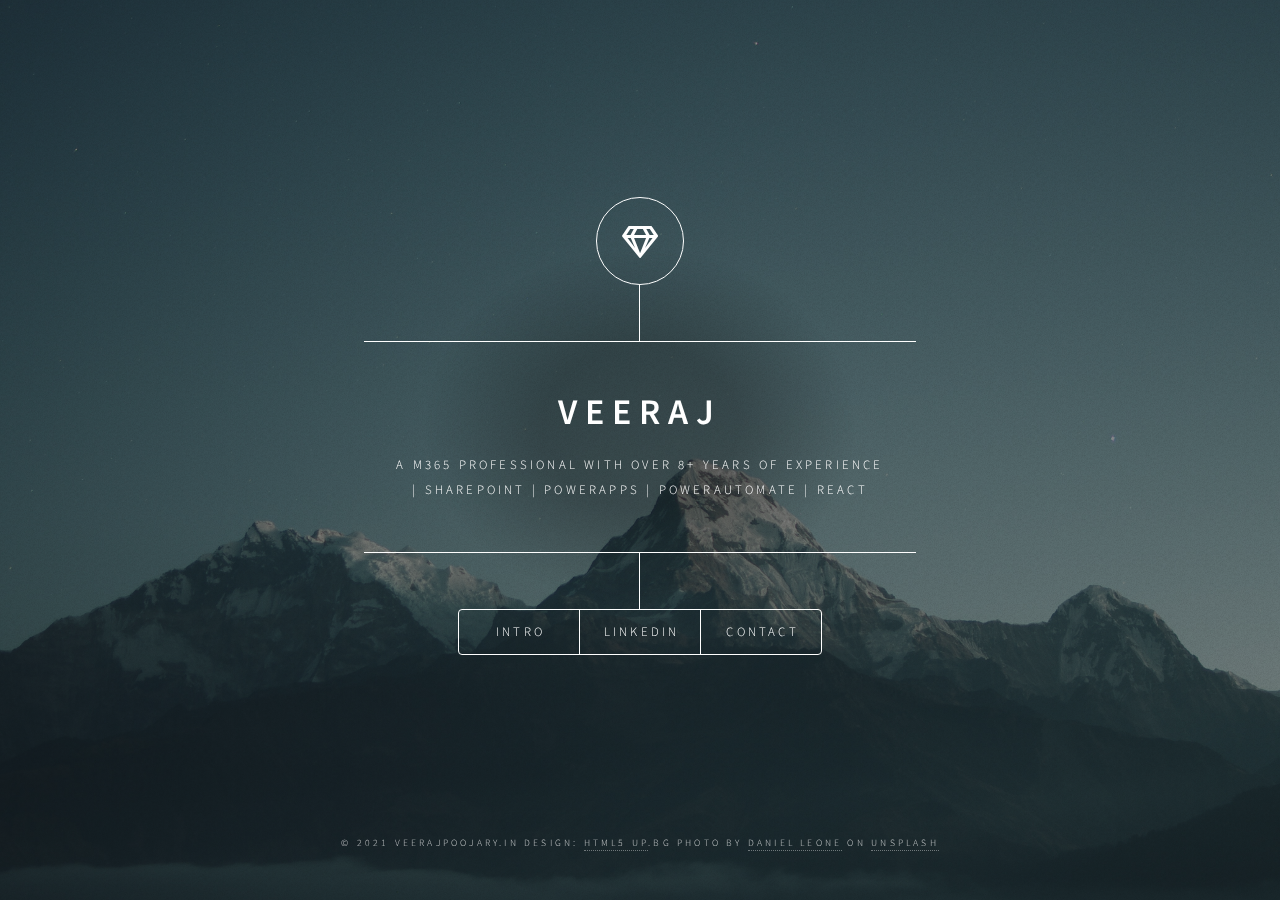
==== commit d02d5bfb: "Update index.html" ====
--- a/index.html
+++ b/index.html
@@ -7,6 +7,15 @@
 		<link rel="stylesheet" href="assets/css/main.css" />
 		<link rel="icon" href="images/Veeraj.jpg" sizes="32x32">
 		<noscript><link rel="stylesheet" href="assets/css/noscript.css" /></noscript>
+		<!-- Global site tag (gtag.js) - Google Analytics -->
+		<script async src="https://www.googletagmanager.com/gtag/js?id=G-9B5494F06T"></script>
+		<script>
+		  window.dataLayer = window.dataLayer || [];
+		  function gtag(){dataLayer.push(arguments);}
+		  gtag('js', new Date());
+
+		  gtag('config', 'G-9B5494F06T');
+		</script>
 	</head>
 	<body class="is-preload">
 
@@ -21,8 +30,8 @@
 						<div class="content">
 							<div class="inner">
 								<h1>VEERAJ</h1>
-								<p>A M365 professional with over 5+ years of experience<br />
-								 | SharePoint | PowerApps | PowerAutomate |<br />
+								<p>A M365 professional with over 8+ years of experience<br />
+								 | SharePoint | PowerApps | PowerAutomate | React <br />
 								 <!--<a href="https://chipper-leader-6081.ck.page/50934fd077">Subscribe</a> to my Newsletter. -->
 								</p>
 								
@@ -48,7 +57,7 @@
 							<article id="intro">
 								<h2 class="major">Intro</h2>
 								<center><span class="image main"><img src="images/Veeraj.jpg" alt="" style="width: 25%; height: 25%"/></span></center>
-								<p>I am Veeraj, a M365 professional with over 5+ years of experience in SharePoint, PowerPlatform and SPFx. If you would like to contact me, reach out to me using the <a href="#contact" style="color:red">contact</a> form or through my <a href="https://www.linkedin.com/in/veerajdpoojary/" style="color:red">LinkedIn </a>  profile </p>
+								<p>I am Veeraj, a M365 professional with over 8+ years of experience in SharePoint, PowerPlatform and SPFx. If you would like to contact me, reach out to me using the <a href="#contact" style="color:red">contact</a> form or through my <a href="https://www.linkedin.com/in/veerajdpoojary/" style="color:red">LinkedIn </a>  profile </p>
 								<ul class="icons" align="center">
 									<li><a href="https://www.linkedin.com/in/veerajdpoojary/" class="icon brands fa-linkedin"><span class="label">LinkedIn</span></a></li>
 									<li><a href="https://twitter.com/imveeraj" class="icon brands fa-twitter"><span class="label">Twitter</span></a></li>
@@ -74,11 +83,11 @@
 									<div class="fields">
 										<div class="field half">
 											<label for="name">Name</label>
-											<input type="text" name="name" id="name" />
+											<input type="text" name="name" id="name" required />
 										</div>
 										<div class="field half">
 											<label for="email">Email</label>
-											<input type="text" name="email" id="email" />
+											<input type="email" name="email" id="email" required />
 										</div>
 										<div class="field">
 											<label for="message">Message</label>
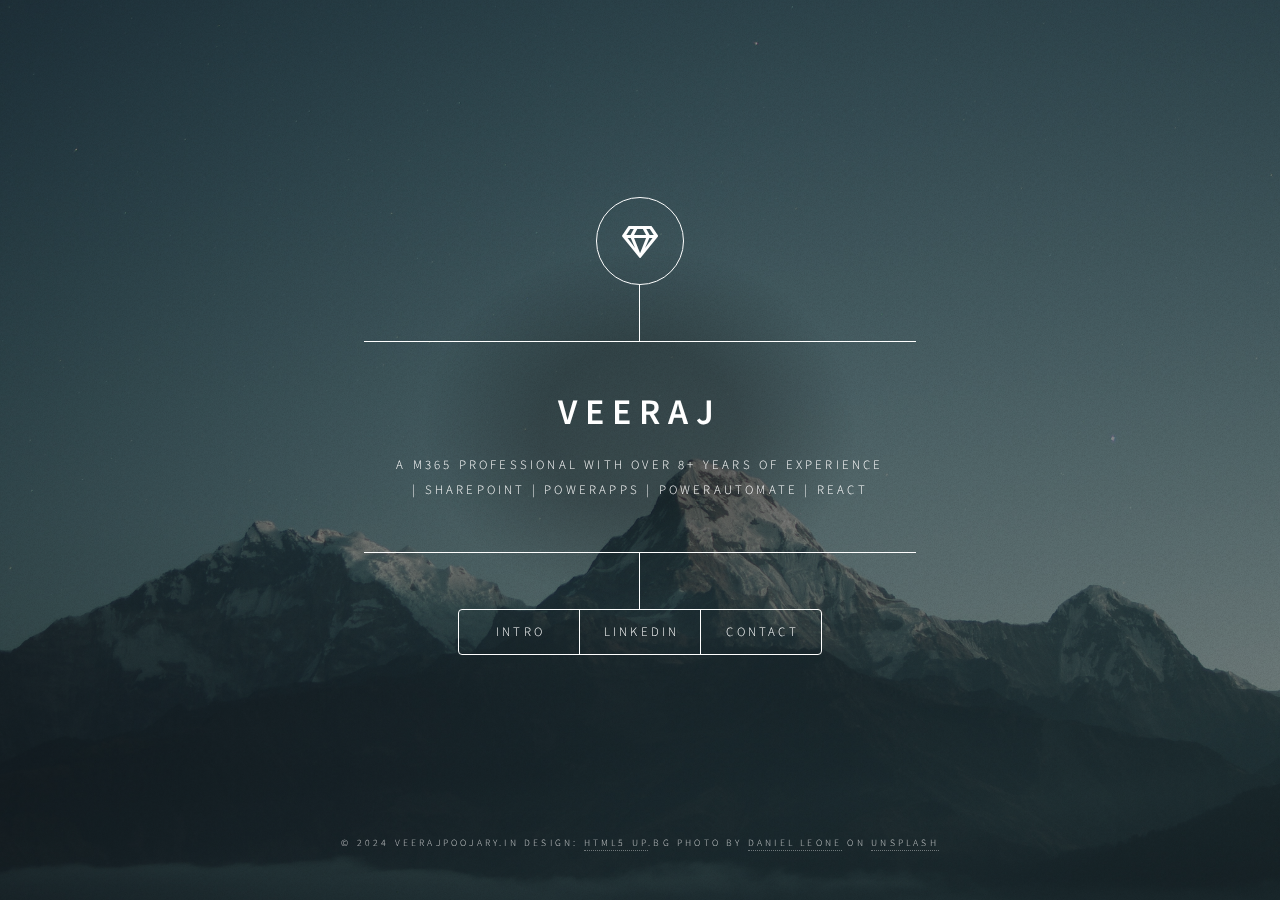
==== commit 84d3e409: "Update index.html" ====
--- a/index.html
+++ b/index.html
@@ -353,7 +353,7 @@
 
 				<!-- Footer -->
 					<footer id="footer">
-						<p class="copyright">&copy; 2021 veerajpoojary.in Design: <a href="https://html5up.net">HTML5 UP</a>.BG Photo by <a href="https://unsplash.com/@danielleone?utm_source=unsplash&utm_medium=referral&utm_content=creditCopyText">Daniel Leone</a> on <a href="https://unsplash.com/s/photos/mountains?utm_source=unsplash&utm_medium=referral&utm_content=creditCopyText">Unsplash</a></p>
+						<p class="copyright">&copy; 2024 veerajpoojary.in Design: <a href="https://html5up.net">HTML5 UP</a>.BG Photo by <a href="https://unsplash.com/@danielleone?utm_source=unsplash&utm_medium=referral&utm_content=creditCopyText">Daniel Leone</a> on <a href="https://unsplash.com/s/photos/mountains?utm_source=unsplash&utm_medium=referral&utm_content=creditCopyText">Unsplash</a></p>
 					</footer>
 
 			</div>
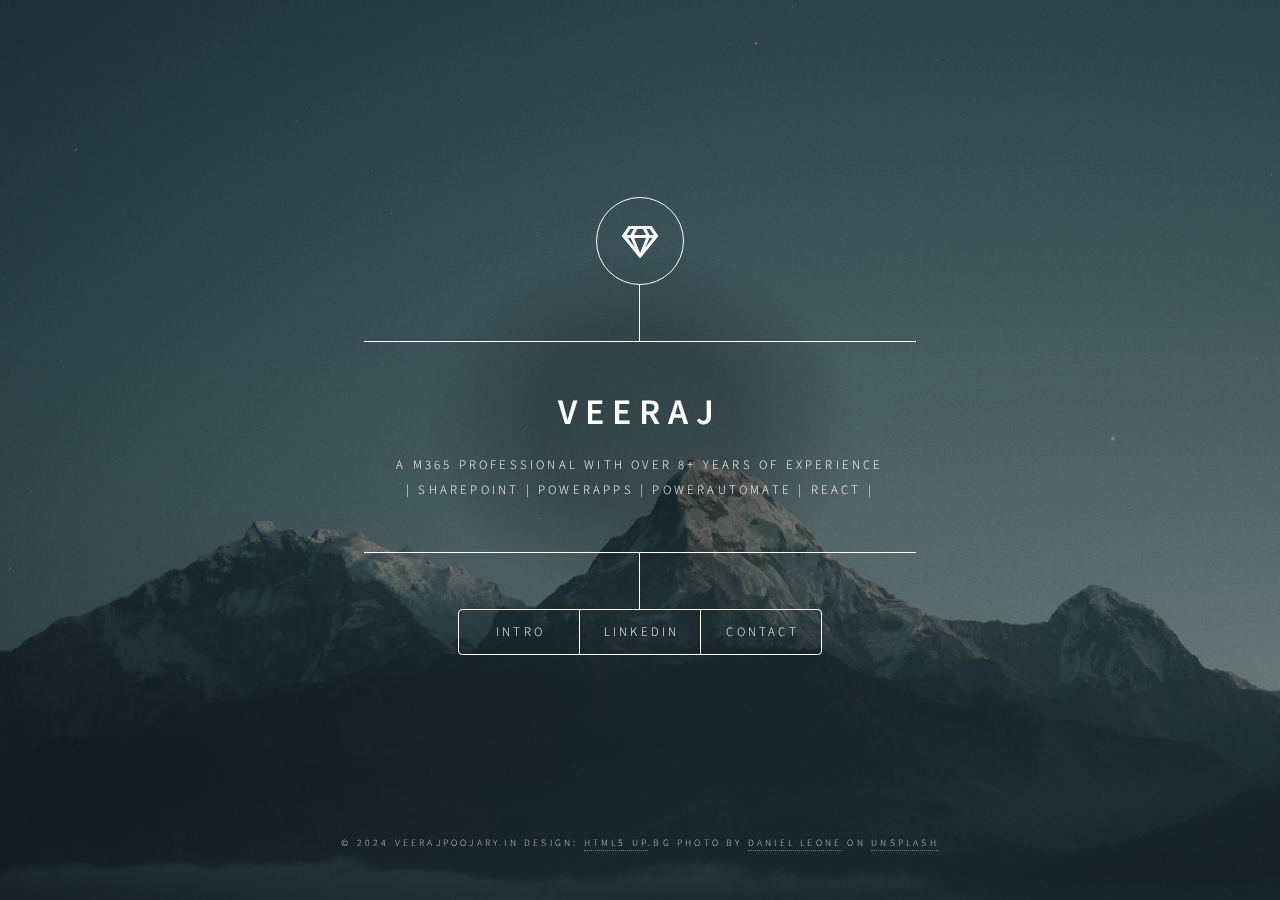
==== commit 2b3add6f: "Update index.html" ====
--- a/index.html
+++ b/index.html
@@ -31,7 +31,7 @@
 							<div class="inner">
 								<h1>VEERAJ</h1>
 								<p>A M365 professional with over 8+ years of experience<br />
-								 | SharePoint | PowerApps | PowerAutomate | React <br />
+								 | SharePoint | PowerApps | PowerAutomate | React | <br />
 								 <!--<a href="https://chipper-leader-6081.ck.page/50934fd077">Subscribe</a> to my Newsletter. -->
 								</p>
 								
